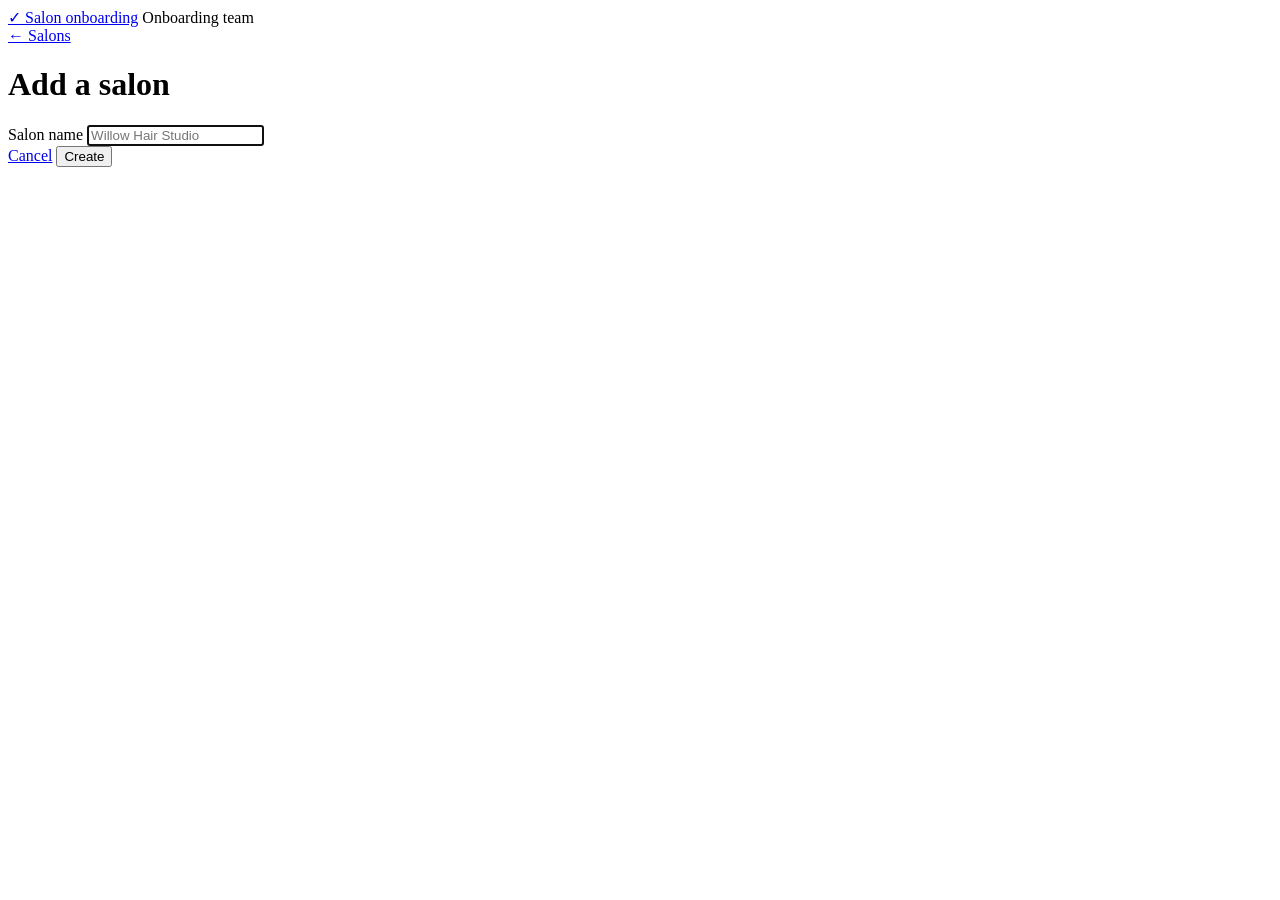
==== src/main/resources/static/new-salon.html @ 7d45cd88 "Step 1: salons list and adding a salon" ====
<!doctype html>
<html lang="en">
<head>
  <meta charset="utf-8">
  <meta name="viewport" content="width=device-width, initial-scale=1">
  <title>Add salon</title>
  <link rel="stylesheet" href="/css/app.css">
</head>
<body>
  <header class="topbar">
    <div class="topbar-inner">
      <a class="brand" href="/"><span class="brand-mark" aria-hidden="true">✓</span> Salon onboarding</a>
      <span class="role-badge">Onboarding team</span>
    </div>
  </header>

  <main class="page narrow-page">
    <a class="back" href="/salons.html">← Salons</a>
    <h1>Add a salon</h1>

    <form class="card card-pad" id="new-salon-form" novalidate>
      <div class="field">
        <label for="salon-name">Salon name</label>
        <input id="salon-name" name="name" maxlength="120" autocomplete="off" placeholder="Willow Hair Studio" autofocus>
        <div class="field-error" id="name-error" hidden></div>
      </div>
      <div class="form-actions">
        <a class="btn" href="/salons.html">Cancel</a>
        <button class="primary" type="submit" id="create">Create</button>
      </div>
    </form>
  </main>

  <script src="/js/common.js"></script>
  <script>
    (() => {
      const form = document.getElementById('new-salon-form');
      const name = document.getElementById('salon-name');
      const error = document.getElementById('name-error');

      function showError(message) {
        error.textContent = message;
        error.hidden = false;
        name.focus();
      }

      name.addEventListener('input', () => { error.hidden = true; });

      form.addEventListener('submit', async (e) => {
        e.preventDefault();
        if (!name.value.trim()) {
          showError("Enter the salon's name.");
          return;
        }
        try {
          await App.busy(document.getElementById('create'),
            () => App.api('POST', '/api/salons', { name: name.value.trim() }));
          window.location.href = '/salons.html';
        } catch (err) {
          showError(err.message);
        }
      });
    })();
  </script>
</body>
</html>
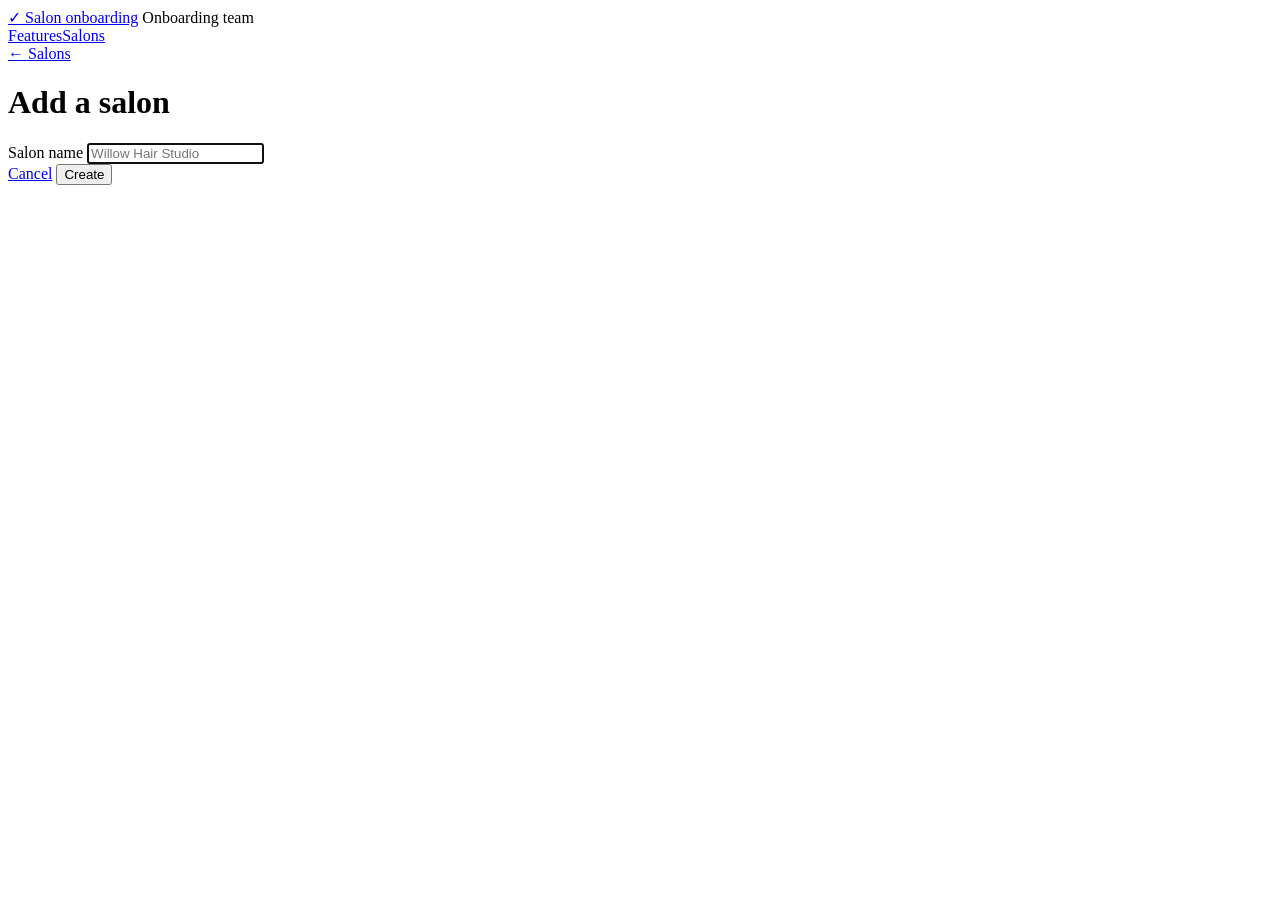
==== commit abfc0be2: "Add features overview with search, filter and sort The home page now lists one row per feature added" ====
--- a/src/main/resources/static/new-salon.html
+++ b/src/main/resources/static/new-salon.html
@@ -11,6 +11,7 @@
     <div class="topbar-inner">
       <a class="brand" href="/"><span class="brand-mark" aria-hidden="true">✓</span> Salon onboarding</a>
       <span class="role-badge">Onboarding team</span>
+      <nav class="topnav" aria-label="Main"><a href="/">Features</a><a class="active" aria-current="page" href="/salons.html">Salons</a></nav>
     </div>
   </header>
 
@@ -53,9 +54,9 @@
           return;
         }
         try {
-          await App.busy(document.getElementById('create'),
+          const salon = await App.busy(document.getElementById('create'),
             () => App.api('POST', '/api/salons', { name: name.value.trim() }));
-          window.location.href = '/salons.html';
+          window.location.href = `/salon.html?id=${salon.id}`;
         } catch (err) {
           showError(err.message);
         }
